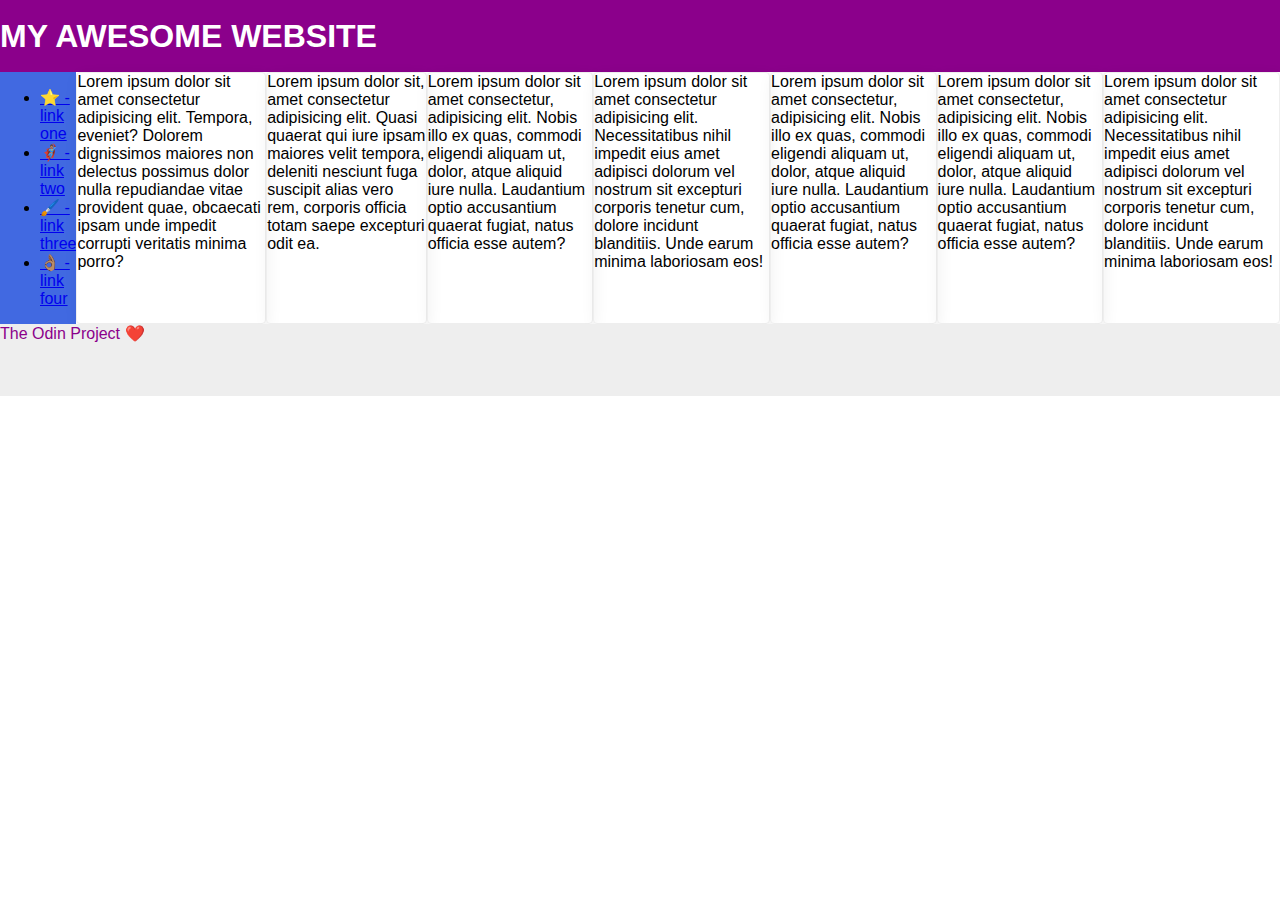
==== flex/07-flex-layout-2/index.html @ bf917e2e "Enhance site layout and formats" ====
<!DOCTYPE html>
<html lang="en">
  <head>
    <meta charset="UTF-8">
    <meta http-equiv="X-UA-Compatible" content="IE=edge">
    <meta name="viewport" content="width=device-width, initial-scale=1.0">
    <title>The Holy Grail</title>
    <link rel="stylesheet" href="style.css">
  </head>
  <body>
    <div class="header">
      MY AWESOME WEBSITE
    </div>
    <div class = "content">
        <div class="sidebar">
          <ul>
            <li><a href="#">⭐ - link one</a></li>
            <li><a href="#">🦸🏽‍♂️ - link two</a></li>
            <li><a href="#">🖌️ - link three</a></li>
            <li><a href="#">👌🏽 - link four</a></li>
          </ul>
        </div>
    
        <div class="card">Lorem ipsum dolor sit amet consectetur adipisicing elit. Tempora, eveniet? Dolorem dignissimos maiores non delectus possimus dolor nulla repudiandae vitae provident quae, obcaecati ipsam unde impedit corrupti veritatis minima porro?</div>
        <div class="card">Lorem ipsum dolor sit, amet consectetur adipisicing elit. Quasi quaerat qui iure ipsam maiores velit tempora, deleniti nesciunt fuga suscipit alias vero rem, corporis officia totam saepe excepturi odit ea.</div>
        <div class="card">Lorem ipsum dolor sit amet consectetur, adipisicing elit. Nobis illo ex quas, commodi eligendi aliquam ut, dolor, atque aliquid iure nulla. Laudantium optio accusantium quaerat fugiat, natus officia esse autem?</div>
        <div class="card">Lorem ipsum dolor sit amet consectetur adipisicing elit. Necessitatibus nihil impedit eius amet adipisci dolorum vel nostrum sit excepturi corporis tenetur cum, dolore incidunt blanditiis. Unde earum minima laboriosam eos!</div>
        <div class="card">Lorem ipsum dolor sit amet consectetur, adipisicing elit. Nobis illo ex quas, commodi eligendi aliquam ut, dolor, atque aliquid iure nulla. Laudantium optio accusantium quaerat fugiat, natus officia esse autem?</div>
        <div class="card">Lorem ipsum dolor sit amet consectetur, adipisicing elit. Nobis illo ex quas, commodi eligendi aliquam ut, dolor, atque aliquid iure nulla. Laudantium optio accusantium quaerat fugiat, natus officia esse autem?</div>
        <div class="card">Lorem ipsum dolor sit amet consectetur adipisicing elit. Necessitatibus nihil impedit eius amet adipisci dolorum vel nostrum sit excepturi corporis tenetur cum, dolore incidunt blanditiis. Unde earum minima laboriosam eos!</div>
    </div>
    <div class="footer">
      The Odin Project ❤️
    </div>
  </body>
</html>
---- flex/07-flex-layout-2/style.css ----
body {
  font-family: -apple-system, BlinkMacSystemFont, 'Segoe UI', Roboto, Oxygen, Ubuntu, Cantarell, 'Open Sans', 'Helvetica Neue', sans-serif;
  margin: 0;
  min-height: 100vh;
  display: flex;
  flex-flow: column;
}

.header {
  height: 72px;
  background: darkmagenta;
  color: white;
  font-size: 32px;
  font-weight: 900;
  display: flex;
  align-items: center;
  
}

.content {
  display: flex;
}

.footer {
  height: 72px;
  background: #eee;
  color: darkmagenta;
}

.sidebar {
  width: 300px;
  background: royalblue;
}

.card {
  border: 1px solid #eee;
  box-shadow: 2px 4px 16px rgba(0,0,0,.06);
  border-radius: 4px;
}
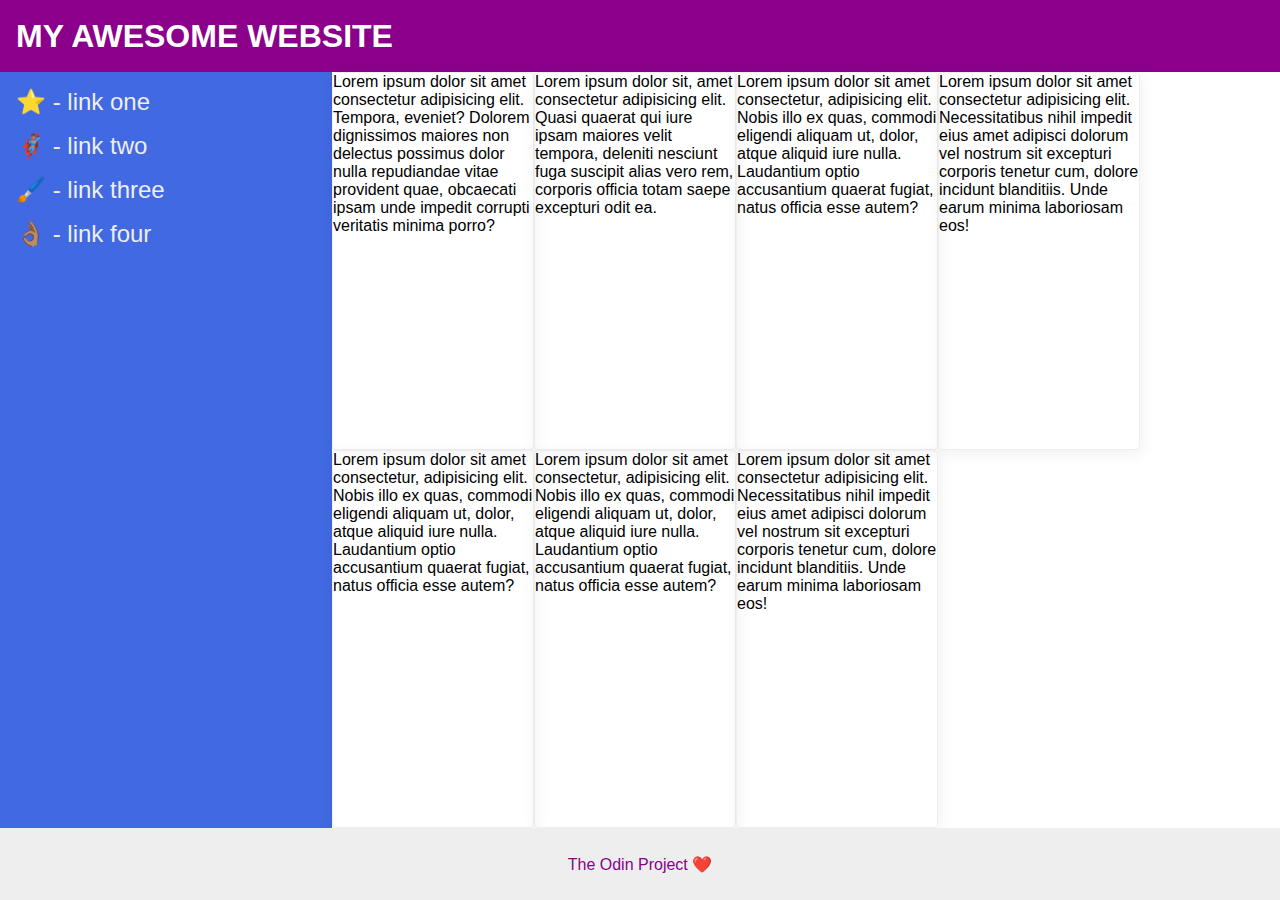
==== commit f5ef43e8: "Include card section div and footer specs" ====
--- a/flex/07-flex-layout-2/index.html
+++ b/flex/07-flex-layout-2/index.html
@@ -21,13 +21,15 @@
           </ul>
         </div>
     
-        <div class="card">Lorem ipsum dolor sit amet consectetur adipisicing elit. Tempora, eveniet? Dolorem dignissimos maiores non delectus possimus dolor nulla repudiandae vitae provident quae, obcaecati ipsam unde impedit corrupti veritatis minima porro?</div>
-        <div class="card">Lorem ipsum dolor sit, amet consectetur adipisicing elit. Quasi quaerat qui iure ipsam maiores velit tempora, deleniti nesciunt fuga suscipit alias vero rem, corporis officia totam saepe excepturi odit ea.</div>
-        <div class="card">Lorem ipsum dolor sit amet consectetur, adipisicing elit. Nobis illo ex quas, commodi eligendi aliquam ut, dolor, atque aliquid iure nulla. Laudantium optio accusantium quaerat fugiat, natus officia esse autem?</div>
-        <div class="card">Lorem ipsum dolor sit amet consectetur adipisicing elit. Necessitatibus nihil impedit eius amet adipisci dolorum vel nostrum sit excepturi corporis tenetur cum, dolore incidunt blanditiis. Unde earum minima laboriosam eos!</div>
-        <div class="card">Lorem ipsum dolor sit amet consectetur, adipisicing elit. Nobis illo ex quas, commodi eligendi aliquam ut, dolor, atque aliquid iure nulla. Laudantium optio accusantium quaerat fugiat, natus officia esse autem?</div>
-        <div class="card">Lorem ipsum dolor sit amet consectetur, adipisicing elit. Nobis illo ex quas, commodi eligendi aliquam ut, dolor, atque aliquid iure nulla. Laudantium optio accusantium quaerat fugiat, natus officia esse autem?</div>
-        <div class="card">Lorem ipsum dolor sit amet consectetur adipisicing elit. Necessitatibus nihil impedit eius amet adipisci dolorum vel nostrum sit excepturi corporis tenetur cum, dolore incidunt blanditiis. Unde earum minima laboriosam eos!</div>
+        <div class = "card-panel">
+          <div class="card">Lorem ipsum dolor sit amet consectetur adipisicing elit. Tempora, eveniet? Dolorem dignissimos maiores non delectus possimus dolor nulla repudiandae vitae provident quae, obcaecati ipsam unde impedit corrupti veritatis minima porro?</div>
+          <div class="card">Lorem ipsum dolor sit, amet consectetur adipisicing elit. Quasi quaerat qui iure ipsam maiores velit tempora, deleniti nesciunt fuga suscipit alias vero rem, corporis officia totam saepe excepturi odit ea.</div>
+          <div class="card">Lorem ipsum dolor sit amet consectetur, adipisicing elit. Nobis illo ex quas, commodi eligendi aliquam ut, dolor, atque aliquid iure nulla. Laudantium optio accusantium quaerat fugiat, natus officia esse autem?</div>
+          <div class="card">Lorem ipsum dolor sit amet consectetur adipisicing elit. Necessitatibus nihil impedit eius amet adipisci dolorum vel nostrum sit excepturi corporis tenetur cum, dolore incidunt blanditiis. Unde earum minima laboriosam eos!</div>
+          <div class="card">Lorem ipsum dolor sit amet consectetur, adipisicing elit. Nobis illo ex quas, commodi eligendi aliquam ut, dolor, atque aliquid iure nulla. Laudantium optio accusantium quaerat fugiat, natus officia esse autem?</div>
+          <div class="card">Lorem ipsum dolor sit amet consectetur, adipisicing elit. Nobis illo ex quas, commodi eligendi aliquam ut, dolor, atque aliquid iure nulla. Laudantium optio accusantium quaerat fugiat, natus officia esse autem?</div>
+          <div class="card">Lorem ipsum dolor sit amet consectetur adipisicing elit. Necessitatibus nihil impedit eius amet adipisci dolorum vel nostrum sit excepturi corporis tenetur cum, dolore incidunt blanditiis. Unde earum minima laboriosam eos!</div>
+        </div>
     </div>
     <div class="footer">
       The Odin Project ❤️
--- a/flex/07-flex-layout-2/style.css
+++ b/flex/07-flex-layout-2/style.css
@@ -14,26 +14,59 @@
   font-weight: 900;
   display: flex;
   align-items: center;
+  padding-left: 16px;
   
 }
 
 .content {
   display: flex;
+  flex: 1;
 }
 
 .footer {
   height: 72px;
   background: #eee;
   color: darkmagenta;
+  display: flex;
+  flex: none;
+  align-items: center;
+  justify-content: center;
 }
 
 .sidebar {
   width: 300px;
   background: royalblue;
+  display: flex;
+  flex: none;
+  padding: 16px;
+  font-size: 24px;
+}
+
+.sidebar ul {
+  list-style: none;
+  margin: 0px;
+  padding: 0px;
+  display: flex;
+  flex-flow: column;
+  gap: 16px;
+}
+
+.sidebar a {
+  text-decoration: none;
+  color: #eee;
+}
+
+.card-panel {
+  display: flex;
+  flex-flow: wrap;
 }
 
 .card {
   border: 1px solid #eee;
   box-shadow: 2px 4px 16px rgba(0,0,0,.06);
   border-radius: 4px;
+  display: flex;
+  flex: none;
+  width: 200px;
+
 }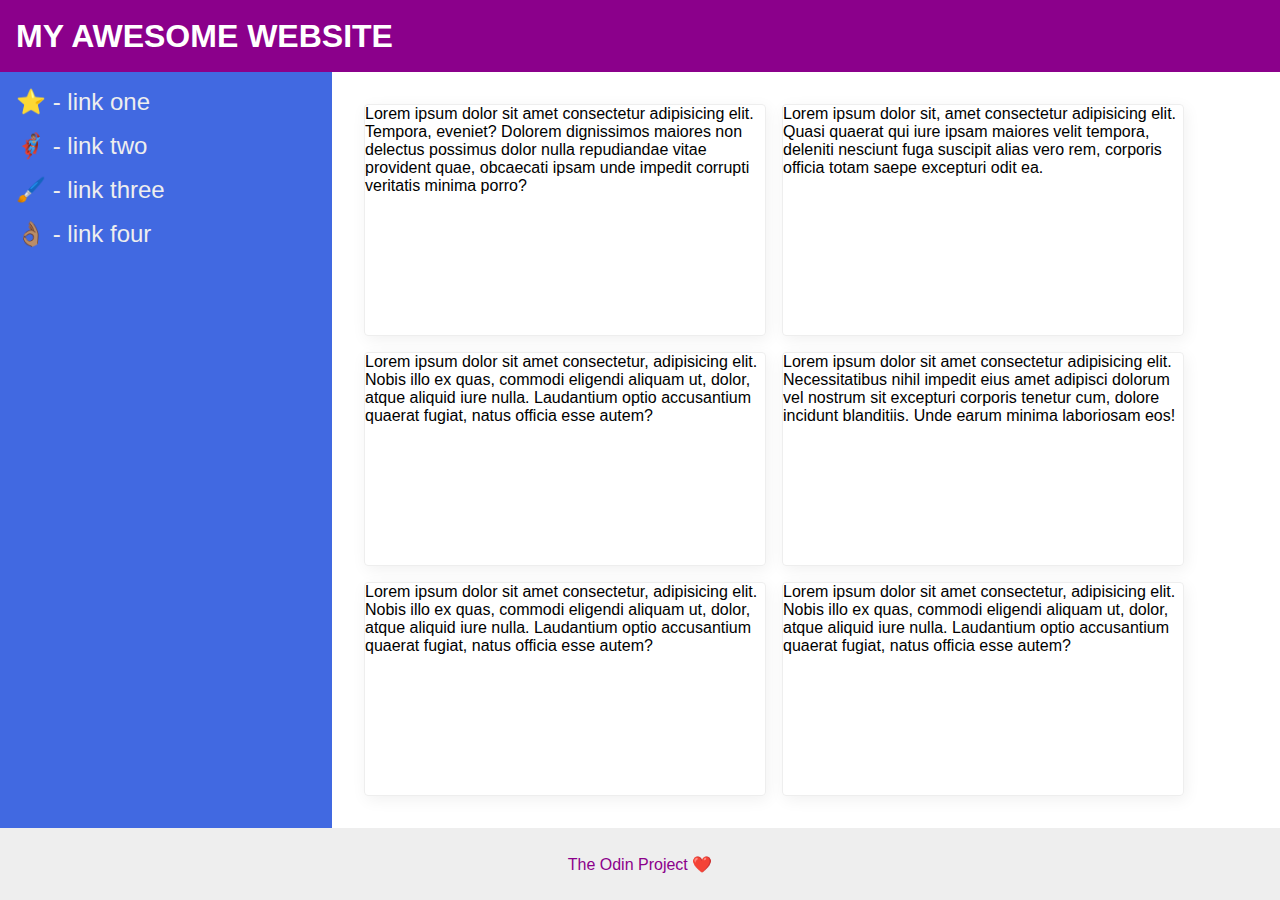
==== commit 5c8533b7: "Solve css-exercises 07-flex-layout-2" ====
--- a/flex/07-flex-layout-2/index.html
+++ b/flex/07-flex-layout-2/index.html
@@ -28,7 +28,6 @@
           <div class="card">Lorem ipsum dolor sit amet consectetur adipisicing elit. Necessitatibus nihil impedit eius amet adipisci dolorum vel nostrum sit excepturi corporis tenetur cum, dolore incidunt blanditiis. Unde earum minima laboriosam eos!</div>
           <div class="card">Lorem ipsum dolor sit amet consectetur, adipisicing elit. Nobis illo ex quas, commodi eligendi aliquam ut, dolor, atque aliquid iure nulla. Laudantium optio accusantium quaerat fugiat, natus officia esse autem?</div>
           <div class="card">Lorem ipsum dolor sit amet consectetur, adipisicing elit. Nobis illo ex quas, commodi eligendi aliquam ut, dolor, atque aliquid iure nulla. Laudantium optio accusantium quaerat fugiat, natus officia esse autem?</div>
-          <div class="card">Lorem ipsum dolor sit amet consectetur adipisicing elit. Necessitatibus nihil impedit eius amet adipisci dolorum vel nostrum sit excepturi corporis tenetur cum, dolore incidunt blanditiis. Unde earum minima laboriosam eos!</div>
         </div>
     </div>
     <div class="footer">
--- a/flex/07-flex-layout-2/style.css
+++ b/flex/07-flex-layout-2/style.css
@@ -59,6 +59,8 @@
 .card-panel {
   display: flex;
   flex-flow: wrap;
+  padding: 32px;
+  gap: 16px;
 }
 
 .card {
@@ -67,6 +69,6 @@
   border-radius: 4px;
   display: flex;
   flex: none;
-  width: 200px;
+  width: 400px;
 
 }